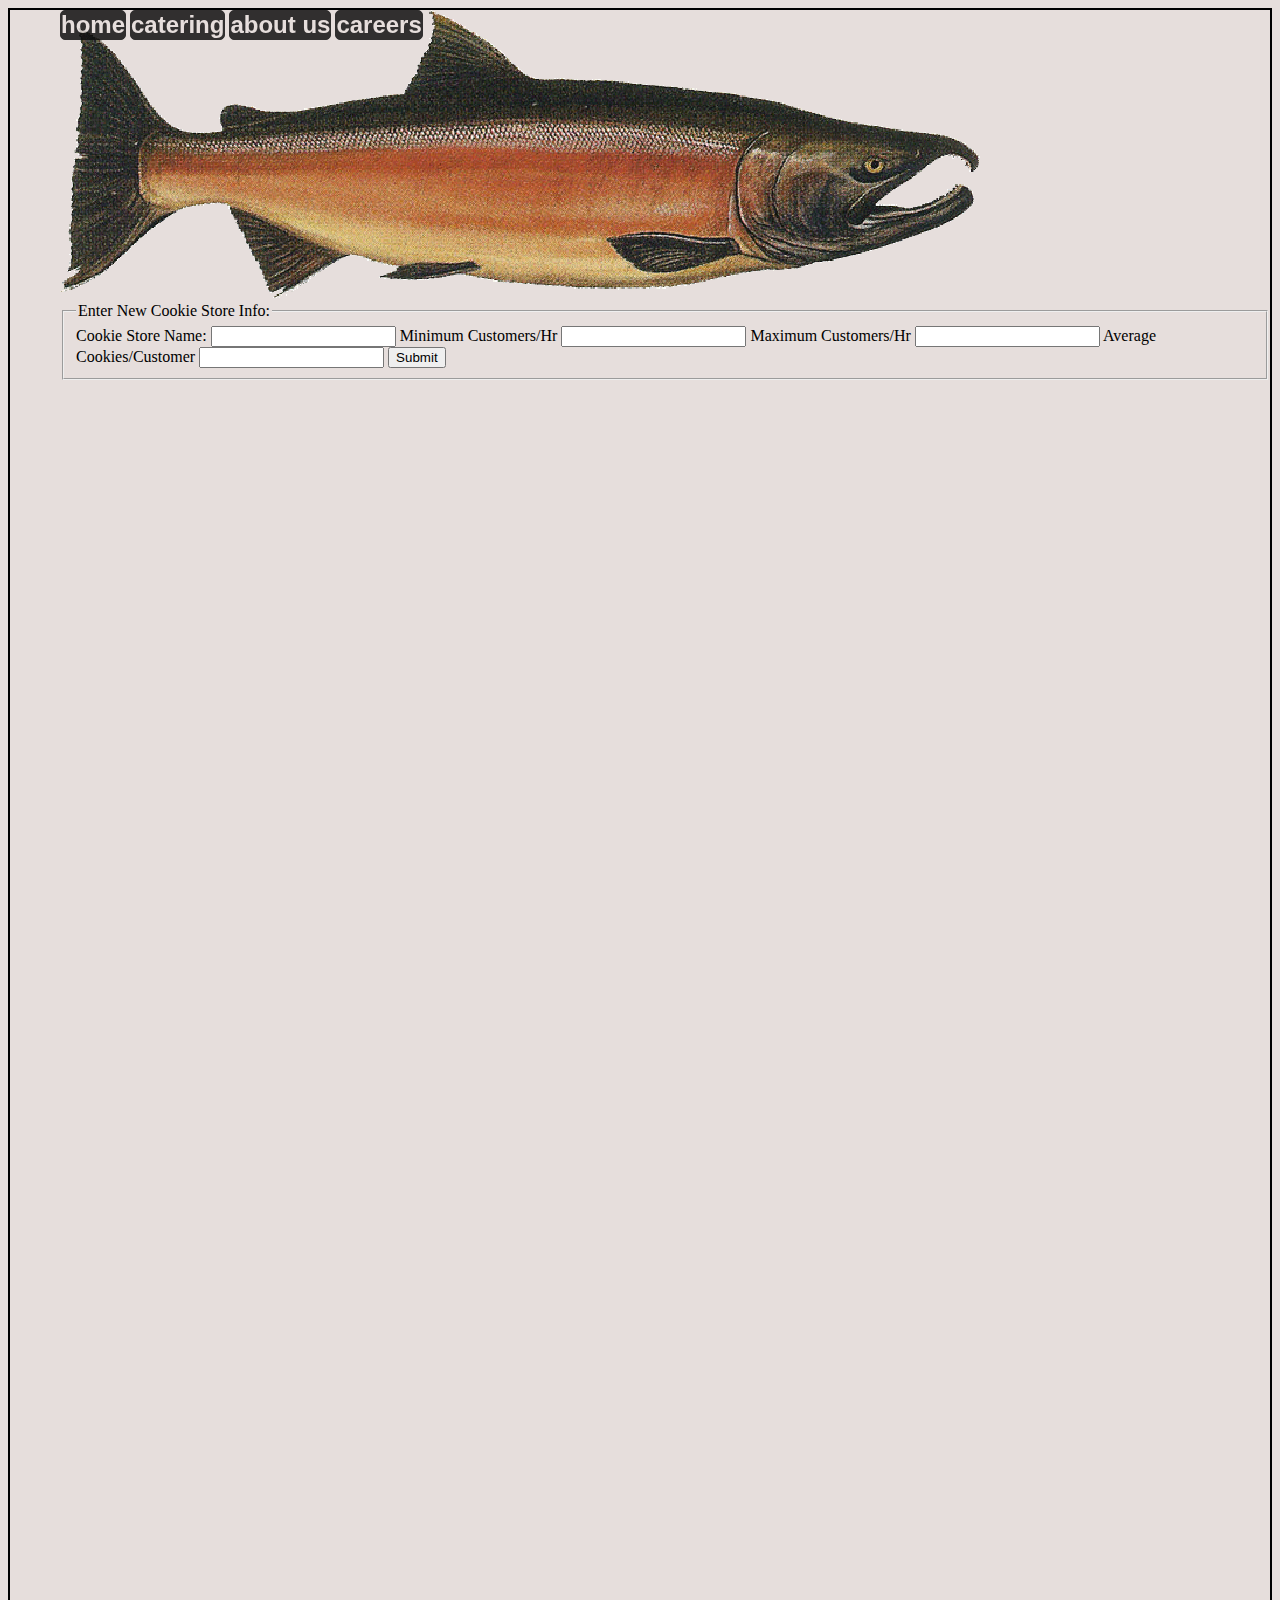
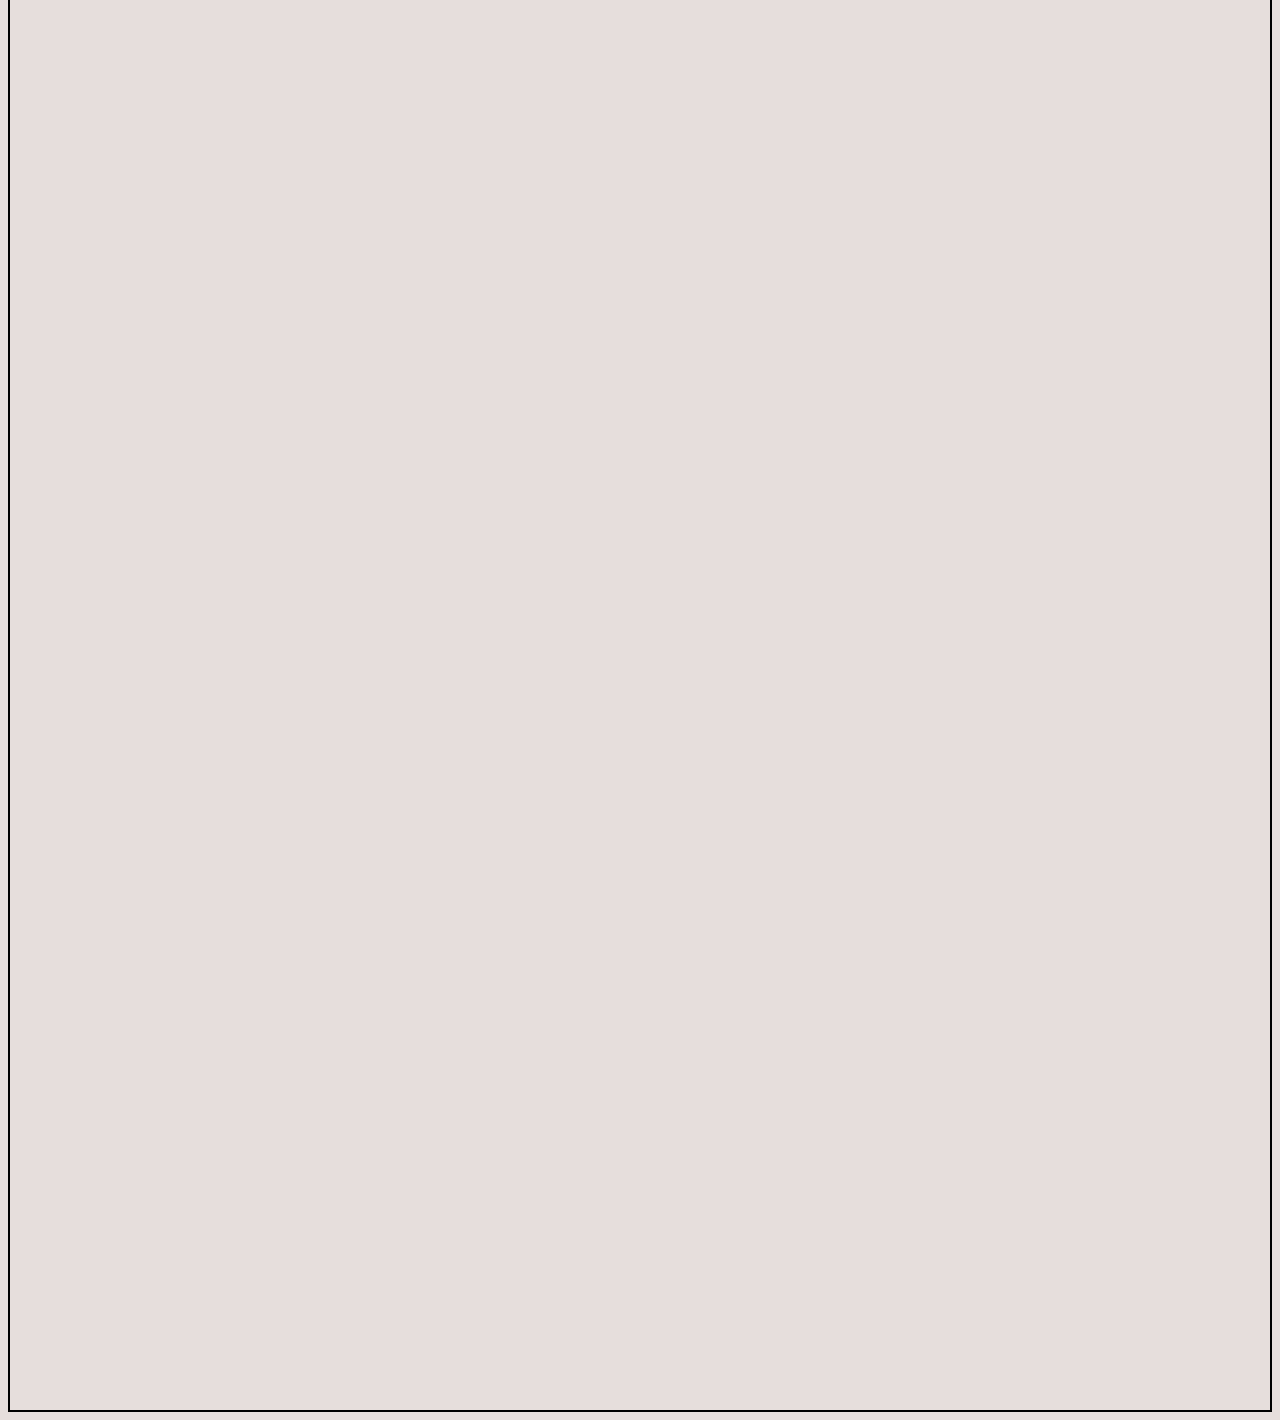
==== index/index.html @ def81346 "once more with feeling" ====
<!DOCTYPE html>
<html>
  <head>
    <meta charset="utf-8">
    <title></title>
    <link rel="stylesheet" type="text/css" media="all" href="css/reset.css" />
    <link rel="stylesheet" type="text/css" media="all" href="css/text.css" />
    <link rel="stylesheet" type="text/css" media="all" href="css/960.css" />
    <link rel="stylesheet" href="style.css" />
    <script
   src="https://code.jquery.com/jquery-3.1.1.js"
   integrity="sha256-16cdPddA6VdVInumRGo6IbivbERE8p7CQR3HzTBuELA="
   crossorigin="anonymous"></script>
  </head>
  <body id="body">
    <nav id="nav-bar" class="container_12">
      <a href="#">Home</a>
      <a href="#">Catering</a>
      <a href="#">About Us</a>
      <a href="#">Careers</a>
    </nav>
    <div class="container_12 slide">
      <img src="salmon.png" />
    </div>

<!-- table -->
    <table id="main-table" class="container_12 frasier-is-cool">

<!--  table body-->

<!--  table footer -->
    </table>

    <!-- Add new Store -->
    <div class="container_12 grid_2">
      <form id="new-store-form">
        <fieldset>
          <!-- Store Name -->
          <legend>Enter New Cookie Store Info:</legend>
          <label for="cookieStoreName">Cookie Store Name:</label>
          <input type="text" name="cookieStoreName">

          <!-- Constructors' Data -->
          <!-- parseInt for numbers here -->
          <label for="minCust">Minimum Customers/Hr</label>
          <input type="number" name="minCust">
          <!--  -->
          <!-- parseInt for numbers here -->
          <label for="maxCust">Maximum Customers/Hr</label>
          <input type="number" name="maxCust">
          <!--  -->
          <!-- parseInt for numbers here -->
          <label for="avgSale">Average Cookies/Customer</label>
          <input type="number" name="avgSale">
          <!--  -->
          <button type="submit">Submit</button>

        </fieldset>
      </form>

    </div>
    <script src="app.js" type="text/javascript">
    </script>
    <script
   src="https://code.jquery.com/jquery-3.1.1.js"
   integrity="sha256-16cdPddA6VdVInumRGo6IbivbERE8p7CQR3HzTBuELA="
   crossorigin="anonymous"></script>
  </body>
</html>
---- index/style.css ----
body {
  background-color: #E6DEDC;
  min-height: 3000px;
  border: 2px solid;
}
#fishy{
  background-color: #EB8F8E;
  margin: 0 auto;
}
.container_12{
  padding-left: 50px;
}

/*.container_12 nav{
  display: inline-block;
  border-radius: 12px;
  position: fixed;
  width: 300px;
  background-color: #EB8F8E;
  opacity: .8;
}*/

.frasier-is-cool tr, .frasier-is-cool td{
  border: 2px solid #000000;
}

thead{
  border: 2px solid #000000;
  border-bottom: 0px;
}

nav{
  position: fixed;
}

nav a{
  display: inline-block;
  border: solid #111111;
  border-radius: 5px;
  opacity: .85;
  background-color: #111111;
  text-decoration: none;
  text-transform: lowercase;
  margin: 0 auto;
  font-family: helvetica;
  font-weight: bold;
  font-size: 24px;
  color: #E6DEDC;
  border-width: 1.5px;
}

.hidden {
  display: none;
}
.active {
  color: #FF7777;
/* Drop Down Book Lists jQuery*/

#first-user-heading{
  color: blue;
}

label, input{
  display: block;
}

#new-store-form{
  display: block;
  width: 30%
  margin: 0 auto;
}
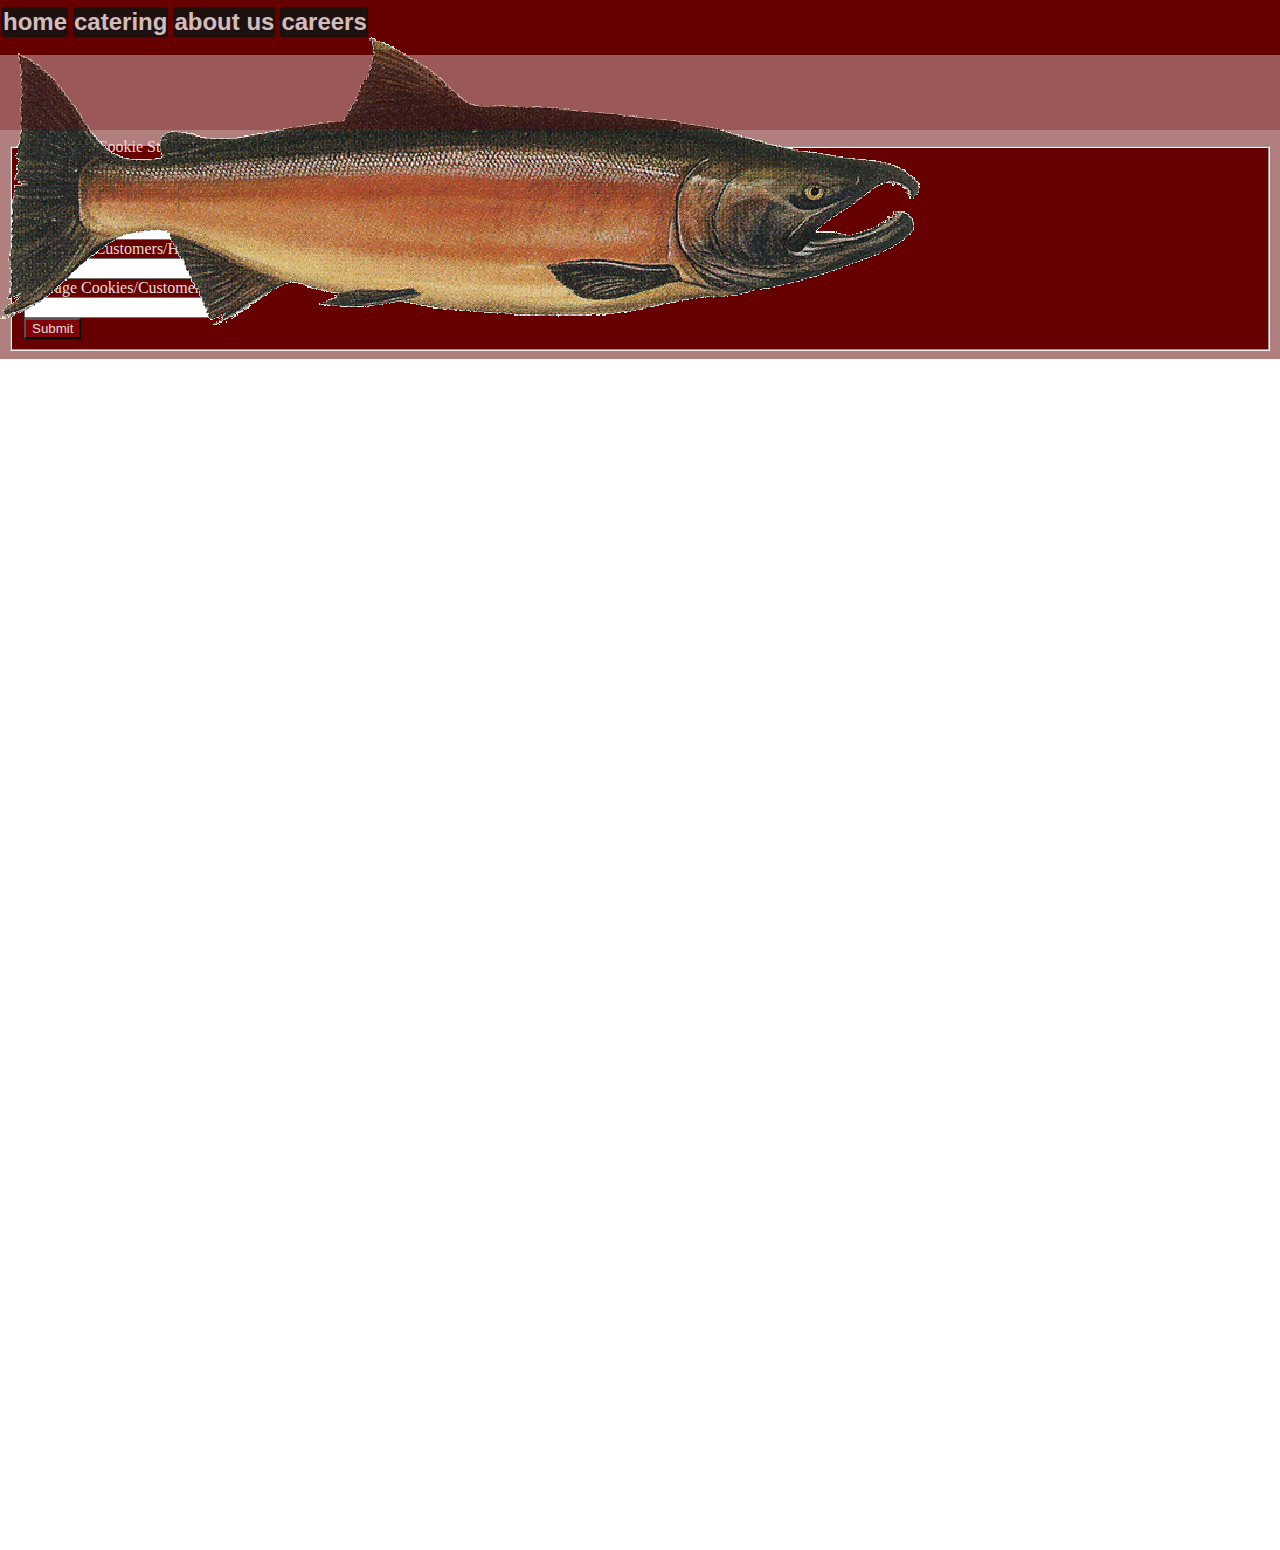
==== commit bc87de42: "css submission friday" ====
--- a/index/index.html
+++ b/index/index.html
@@ -3,67 +3,80 @@
   <head>
     <meta charset="utf-8">
     <title></title>
-    <link rel="stylesheet" type="text/css" media="all" href="css/reset.css" />
-    <link rel="stylesheet" type="text/css" media="all" href="css/text.css" />
-    <link rel="stylesheet" type="text/css" media="all" href="css/960.css" />
+    <link rel="stylesheet" type="text/css" media="all" href="../css/text.css" />
+    <link rel="stylesheet" type="text/css" media="all" href="../css/reset.css" />
+    <link rel="stylesheet" type="text/css" media="all" href="../css/960_24_col.css" />
     <link rel="stylesheet" href="style.css" />
     <script
    src="https://code.jquery.com/jquery-3.1.1.js"
    integrity="sha256-16cdPddA6VdVInumRGo6IbivbERE8p7CQR3HzTBuELA="
    crossorigin="anonymous"></script>
+   <nav id="nav-bar" class="container_12">
+     <a id="nav-bar-item" href="#">Home</a>
+     <a id="nav-bar-item" href="#">Catering</a>
+     <a id="nav-bar-item" href="#">About Us</a>
+     <a id="nav-bar-item" href="#">Careers</a>
+     <img src="salmon.png" />
+   </nav>
   </head>
   <body id="body">
-    <nav id="nav-bar" class="container_12">
-      <a href="#">Home</a>
-      <a href="#">Catering</a>
-      <a href="#">About Us</a>
-      <a href="#">Careers</a>
-    </nav>
-    <div class="container_12 slide">
-      <img src="salmon.png" />
+    <div class="container_12">
+    <div id="bodybodybody">
+      <div class="slide" id="slide">
+      </div>
+
+    <!-- table -->
+    <div id="top-header">
+&nbsp;
     </div>
+    <div class="container_16">
+        <table id="main-table" class="frasier-is-cool grid_6">
 
-<!-- table -->
-    <table id="main-table" class="container_12 frasier-is-cool">
+    <!--  table footer -->
+        </table>
 
-<!--  table body-->
 
-<!--  table footer -->
-    </table>
 
-    <!-- Add new Store -->
-    <div class="container_12 grid_2">
-      <form id="new-store-form">
-        <fieldset>
-          <!-- Store Name -->
-          <legend>Enter New Cookie Store Info:</legend>
-          <label for="cookieStoreName">Cookie Store Name:</label>
-          <input type="text" name="cookieStoreName">
 
-          <!-- Constructors' Data -->
-          <!-- parseInt for numbers here -->
-          <label for="minCust">Minimum Customers/Hr</label>
-          <input type="number" name="minCust">
-          <!--  -->
-          <!-- parseInt for numbers here -->
-          <label for="maxCust">Maximum Customers/Hr</label>
-          <input type="number" name="maxCust">
-          <!--  -->
-          <!-- parseInt for numbers here -->
-          <label for="avgSale">Average Cookies/Customer</label>
-          <input type="number" name="avgSale">
-          <!--  -->
-          <button type="submit">Submit</button>
 
-        </fieldset>
-      </form>
+        <!-- Add new Store -->
+          <form id="new-store-form" class="grid_8">
+            <fieldset>
+              <!-- Store Name -->
+              <legend>Enter New Cookie Store Info:</legend>
+              <label for="cookieStoreName">Cookie Store Name:</label>
+              <input type="text" name="cookieStoreName">
 
-    </div>
-    <script src="app.js" type="text/javascript">
-    </script>
-    <script
-   src="https://code.jquery.com/jquery-3.1.1.js"
-   integrity="sha256-16cdPddA6VdVInumRGo6IbivbERE8p7CQR3HzTBuELA="
-   crossorigin="anonymous"></script>
+              <!-- Constructors' Data -->
+              <!-- parseInt for numbers here -->
+              <label for="minCust">Minimum Customers/Hr</label>
+              <input type="number" name="minCust">
+              <!--  -->
+              <!-- parseInt for numbers here -->
+              <label for="maxCust">Maximum Customers/Hr</label>
+              <input type="number" name="maxCust">
+              <!--  -->
+              <!-- parseInt for numbers here -->
+              <label for="avgSale">Average Cookies/Customer</label>
+              <input type="number" name="avgSale">
+              <!--  -->
+              <button type="submit">Submit</button>
+            </fieldset>
+          </form>
+        </div>
+
+
+
+
+
+        <!-- </div> -->
+        <script src="app.js" type="text/javascript">
+        </script>
+        <script
+       src="https://code.jquery.com/jquery-3.1.1.js"
+       integrity="sha256-16cdPddA6VdVInumRGo6IbivbERE8p7CQR3HzTBuELA="
+       crossorigin="anonymous"></script>
+     </div>
+   </div>
   </body>
 </html>
--- a/index/style.css
+++ b/index/style.css
@@ -1,15 +1,55 @@
+*{
+  margin-top: 0;
+}
+
+html{
+  /*css tricks had a way to adjust an img in a page at all times, no matter screen or browser size*/
+  background: url("../background.") no-repeat center center fixed;
+  -webkit-background-size: cover;
+  -moz-background-size: cover;
+  -o-background-size: cover;
+  background-size: cover;
+}
+
+/*#613318;*/
+/*660000*/
+
 body {
-  background-color: #E6DEDC;
-  min-height: 3000px;
-  border: 2px solid;
+  color: #E6DEDC;
+  padding-top: 50px;
+   background-image: url("../background.jpg");
+  /*background-color: #7e3b23;*/
+  min-height: 1500px;
 }
-#fishy{
-  background-color: #EB8F8E;
-  margin: 0 auto;
+
+#bodybodybody{
+    background-color: #660000;
+    background: rgba(102,0,0,0.5);
 }
-.container_12{
+
+table {
+  background-color: #660000;
+  background: rgba(102,0,0,0.5);
+}
+
+#top-header{
+  height: 80px;
+  background-color: #660000;
+  opacity: .30;
+}
+
+#slide{
+  margin-top: 100px;
+  margin: auto;
+  color: #820107;
+}
+
+/*div {
+  background-color: #000000;
+}*/
+/*.container_12{
   padding-left: 50px;
-}
+}*/
 
 /*.container_12 nav{
   display: inline-block;
@@ -20,28 +60,38 @@
   opacity: .8;
 }*/
 
-.frasier-is-cool tr, .frasier-is-cool td{
-  border: 2px solid #000000;
+
+.frasier-is-cool tr, .frasier-is-cool td, td, th{
+  margin-top: 10px;
+  border: 2px solid #E6DEDC;
+  padding: 8px;
 }
 
-thead{
+thead {
   border: 2px solid #000000;
   border-bottom: 0px;
 }
 
-nav{
+#nav-bar {
+  radius: 3px;
+  top: 0;
+  height: 55px;
   position: fixed;
+  width: 100%;
+  background-color: #660000;
 }
 
-nav a{
+#nav-bar-item{
+  margin-left: 2px;
+  margin-right: -1px;
+  margin-top: 6.5px;
+  background-color: #131313;
+  border-radius: 3px;
   display: inline-block;
   border: solid #111111;
-  border-radius: 5px;
   opacity: .85;
-  background-color: #111111;
   text-decoration: none;
   text-transform: lowercase;
-  margin: 0 auto;
   font-family: helvetica;
   font-weight: bold;
   font-size: 24px;
@@ -55,9 +105,6 @@
 .active {
   color: #FF7777;
 /* Drop Down Book Lists jQuery*/
-
-#first-user-heading{
-  color: blue;
 }
 
 label, input{
@@ -65,7 +112,18 @@
 }
 
 #new-store-form{
-  display: block;
-  width: 30%
   margin: 0 auto;
+  padding: 8px;
 }
+
+fieldset {
+  color: #E6DEDC;
+  background-color: #660000;
+}
+
+button{
+  radius: 3px;
+  text-align: center;
+  color: #E6DEDC;
+  background-color: #820107;
+}
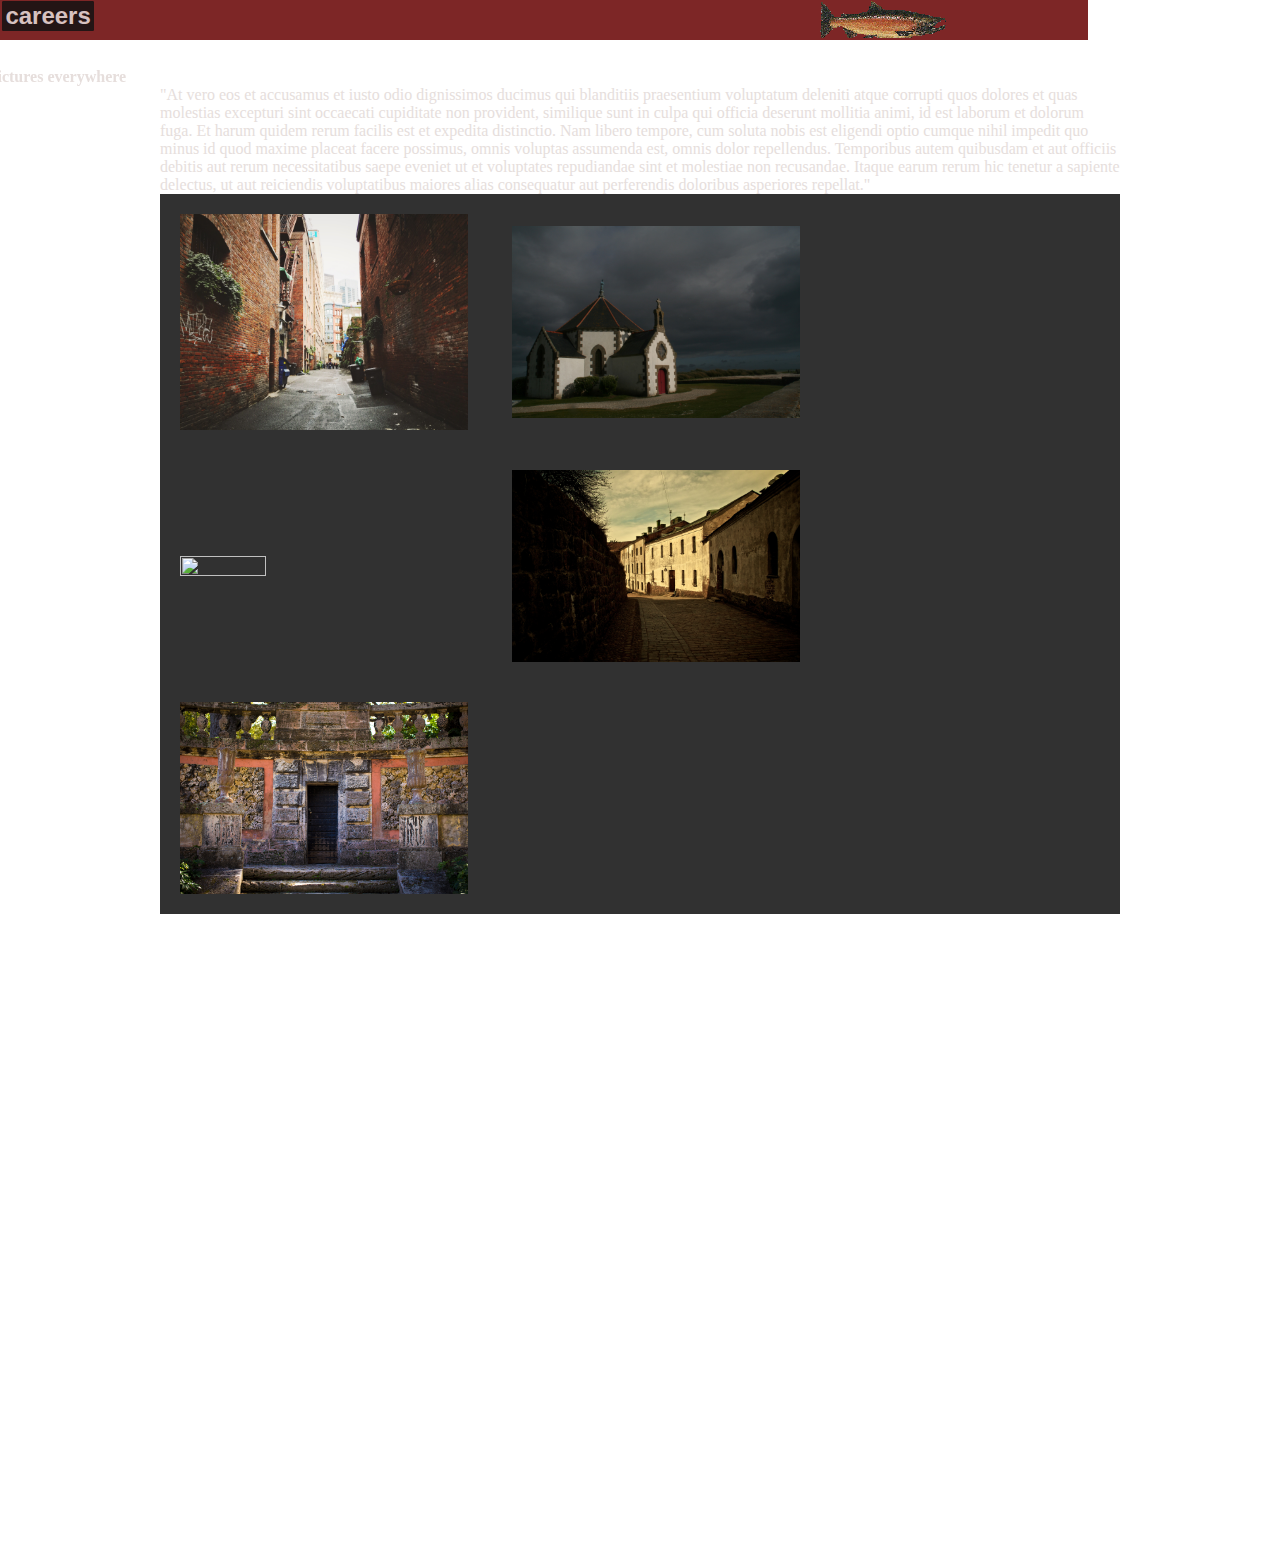
==== commit 96d96cbf: "honestly starting to hate css" ====
--- a/index/index.html
+++ b/index/index.html
@@ -3,67 +3,94 @@
   <head>
     <meta charset="utf-8">
     <title></title>
+    <link rel="stylesheet" type="text/css" media="all" href="../css/reset.css" />
     <link rel="stylesheet" type="text/css" media="all" href="../css/text.css" />
-    <link rel="stylesheet" type="text/css" media="all" href="../css/reset.css" />
-    <link rel="stylesheet" type="text/css" media="all" href="../css/960_24_col.css" />
+    <link rel="stylesheet" type="text/css" media="all" href="../css/960.css" />
     <link rel="stylesheet" href="style.css" />
     <script
    src="https://code.jquery.com/jquery-3.1.1.js"
    integrity="sha256-16cdPddA6VdVInumRGo6IbivbERE8p7CQR3HzTBuELA="
    crossorigin="anonymous"></script>
-   <nav id="nav-bar" class="container_12">
-     <a id="nav-bar-item" href="#">Home</a>
-     <a id="nav-bar-item" href="#">Catering</a>
-     <a id="nav-bar-item" href="#">About Us</a>
-     <a id="nav-bar-item" href="#">Careers</a>
-     <img src="salmon.png" />
+  <div class="container_16 pull_6">
+   <nav id="nav-bar">
+     <ul>
+       <li><a id="nav-bar-item" href="#">Home</a></li>
+       <li><a id="nav-bar-item" href="#">Catering</a></li>
+       <li><a id="nav-bar-item" href="../sales.html">About Us</a></li>
+       <li><a id="nav-bar-item" class="dropdown" href="#">Careers</a></li>
+     </ul>
+     <div id="fish">
+       <img src="salmon.png" id="salmon_pix" />
+     </div>
+<!--
+     <div class="dropdown-content">
+
+     <p>Hello World!</p></div> -->
    </nav>
+ </div>
   </head>
-  <body id="body">
-    <div class="container_12">
-    <div id="bodybodybody">
+
+
+  <body id="body" class="container_12">
       <div class="slide" id="slide">
       </div>
-
     <!-- table -->
     <div id="top-header">
 &nbsp;
     </div>
-    <div class="container_16">
-        <table id="main-table" class="frasier-is-cool grid_6">
+<div>
 
+<p><h1 id="text-block-header" class="container_16 pull_3">Pictures.. Pictures everywhere</h1>"At vero eos et accusamus et iusto odio dignissimos ducimus qui blanditiis praesentium voluptatum deleniti atque corrupti quos dolores et quas molestias excepturi sint occaecati cupiditate non provident, similique sunt in culpa qui officia deserunt mollitia animi, id est laborum et dolorum fuga. Et harum quidem rerum facilis est et expedita distinctio. Nam libero tempore, cum soluta nobis est eligendi optio cumque nihil impedit quo minus id quod maxime placeat facere possimus, omnis voluptas assumenda est, omnis dolor repellendus. Temporibus autem quibusdam et aut officiis debitis aut rerum necessitatibus saepe eveniet ut et voluptates repudiandae sint et molestiae non recusandae. Itaque earum rerum hic tenetur a sapiente delectus, ut aut reiciendis voluptatibus maiores alias consequatur aut perferendis doloribus asperiores repellat."</p>
+</div>
+
+
+<div class="container_16" id="fml-css">
+  <div>
+    <img class="our-stores-pix" src="picture-1.jpg" alt>
+    <img class="our-stores-pix" src="picture-2.jpg" alt>
+    <img class="our-stores-pix" src="picture-3.jpg" alt>
+    <img class="our-stores-pix" src="picture-4.jpg" alt>
+    <img class="our-stores-pix" src="picture-5.jpg" alt>
+  </div>
+</div>
+
+
+    <!-- <form id="new-store-form" class="grid_2"> -->
+      <!-- <fieldset> -->
+        <!-- Store Name -->
+        <!-- <legend>Enter New Cookie Store Info:</legend>
+        <label for="cookieStoreName">Cookie Store Name:</label>
+        <input type="text" name="cookieStoreName"> -->
+
+        <!-- Constructors' Data -->
+        <!-- parseInt for numbers here -->
+        <!-- <label for="minCust">Minimum Customers/Hr</label> -->
+        <!-- <input type="number" name="minCust"> -->
+        <!--  -->
+        <!-- parseInt for numbers here -->
+        <!-- <label for="maxCust">Maximum Customers/Hr</label> -->
+        <!-- <input type="number" name="maxCust"> -->
+        <!--  -->
+        <!-- parseInt for numbers here -->
+        <!-- <label for="avgSale">Average Cookies/Customer</label> -->
+        <!-- <input type="number" name="avgSale"> -->
+        <!--  -->
+        <!-- Add new Store -->
+        <!-- <button type="submit">Submit</button> -->
+      <!-- </fieldset> -->
+    <!-- </form> -->
+  <!-- </div> -->
+
+
+    <div class="grid_6 push_1">
+        <table id="main-table" class="frasier-is-cool">
     <!--  table footer -->
         </table>
+    </div>
 
 
 
 
-
-        <!-- Add new Store -->
-          <form id="new-store-form" class="grid_8">
-            <fieldset>
-              <!-- Store Name -->
-              <legend>Enter New Cookie Store Info:</legend>
-              <label for="cookieStoreName">Cookie Store Name:</label>
-              <input type="text" name="cookieStoreName">
-
-              <!-- Constructors' Data -->
-              <!-- parseInt for numbers here -->
-              <label for="minCust">Minimum Customers/Hr</label>
-              <input type="number" name="minCust">
-              <!--  -->
-              <!-- parseInt for numbers here -->
-              <label for="maxCust">Maximum Customers/Hr</label>
-              <input type="number" name="maxCust">
-              <!--  -->
-              <!-- parseInt for numbers here -->
-              <label for="avgSale">Average Cookies/Customer</label>
-              <input type="number" name="avgSale">
-              <!--  -->
-              <button type="submit">Submit</button>
-            </fieldset>
-          </form>
-        </div>
 
 
 
@@ -76,7 +103,6 @@
        src="https://code.jquery.com/jquery-3.1.1.js"
        integrity="sha256-16cdPddA6VdVInumRGo6IbivbERE8p7CQR3HzTBuELA="
        crossorigin="anonymous"></script>
-     </div>
    </div>
   </body>
 </html>
--- a/css/960.css
+++ b/css/960.css
@@ -0,0 +1,653 @@
+/*
+  960 Grid System ~ Core CSS.
+  Learn more ~ http://960.gs/
+
+  Licensed under GPL and MIT.
+*/
+
+/*
+  Forces backgrounds to span full width,
+  even if there is horizontal scrolling.
+  Increase this if your layout is wider.
+
+  Note: IE6 works fine without this fix.
+*/
+
+body {
+  min-width: 960px;
+}
+
+/* `Container
+----------------------------------------------------------------------------------------------------*/
+
+.container_12,
+.container_16 {
+  margin-left: auto;
+  margin-right: auto;
+  width: 960px;
+}
+
+/* `Grid >> Global
+----------------------------------------------------------------------------------------------------*/
+
+.grid_1,
+.grid_2,
+.grid_3,
+.grid_4,
+.grid_5,
+.grid_6,
+.grid_7,
+.grid_8,
+.grid_9,
+.grid_10,
+.grid_11,
+.grid_12,
+.grid_13,
+.grid_14,
+.grid_15,
+.grid_16 {
+  display: inline;
+  float: left;
+  margin-left: 10px;
+  margin-right: 10px;
+}
+
+.push_1, .pull_1,
+.push_2, .pull_2,
+.push_3, .pull_3,
+.push_4, .pull_4,
+.push_5, .pull_5,
+.push_6, .pull_6,
+.push_7, .pull_7,
+.push_8, .pull_8,
+.push_9, .pull_9,
+.push_10, .pull_10,
+.push_11, .pull_11,
+.push_12, .pull_12,
+.push_13, .pull_13,
+.push_14, .pull_14,
+.push_15, .pull_15 {
+  position: relative;
+}
+
+.container_12 .grid_3,
+.container_16 .grid_4 {
+  width: 220px;
+}
+
+.container_12 .grid_6,
+.container_16 .grid_8 {
+  width: 460px;
+}
+
+.container_12 .grid_9,
+.container_16 .grid_12 {
+  width: 700px;
+}
+
+.container_12 .grid_12,
+.container_16 .grid_16 {
+  width: 940px;
+}
+
+/* `Grid >> Children (Alpha ~ First, Omega ~ Last)
+----------------------------------------------------------------------------------------------------*/
+
+.alpha {
+  margin-left: 0;
+}
+
+.omega {
+  margin-right: 0;
+}
+
+/* `Grid >> 12 Columns
+----------------------------------------------------------------------------------------------------*/
+
+.container_12 .grid_1 {
+  width: 60px;
+}
+
+.container_12 .grid_2 {
+  width: 140px;
+}
+
+.container_12 .grid_4 {
+  width: 300px;
+}
+
+.container_12 .grid_5 {
+  width: 380px;
+}
+
+.container_12 .grid_7 {
+  width: 540px;
+}
+
+.container_12 .grid_8 {
+  width: 620px;
+}
+
+.container_12 .grid_10 {
+  width: 780px;
+}
+
+.container_12 .grid_11 {
+  width: 860px;
+}
+
+/* `Grid >> 16 Columns
+----------------------------------------------------------------------------------------------------*/
+
+.container_16 .grid_1 {
+  width: 40px;
+}
+
+.container_16 .grid_2 {
+  width: 100px;
+}
+
+.container_16 .grid_3 {
+  width: 160px;
+}
+
+.container_16 .grid_5 {
+  width: 280px;
+}
+
+.container_16 .grid_6 {
+  width: 340px;
+}
+
+.container_16 .grid_7 {
+  width: 400px;
+}
+
+.container_16 .grid_9 {
+  width: 520px;
+}
+
+.container_16 .grid_10 {
+  width: 580px;
+}
+
+.container_16 .grid_11 {
+  width: 640px;
+}
+
+.container_16 .grid_13 {
+  width: 760px;
+}
+
+.container_16 .grid_14 {
+  width: 820px;
+}
+
+.container_16 .grid_15 {
+  width: 880px;
+}
+
+/* `Prefix Extra Space >> Global
+----------------------------------------------------------------------------------------------------*/
+
+.container_12 .prefix_3,
+.container_16 .prefix_4 {
+  padding-left: 240px;
+}
+
+.container_12 .prefix_6,
+.container_16 .prefix_8 {
+  padding-left: 480px;
+}
+
+.container_12 .prefix_9,
+.container_16 .prefix_12 {
+  padding-left: 720px;
+}
+
+/* `Prefix Extra Space >> 12 Columns
+----------------------------------------------------------------------------------------------------*/
+
+.container_12 .prefix_1 {
+  padding-left: 80px;
+}
+
+.container_12 .prefix_2 {
+  padding-left: 160px;
+}
+
+.container_12 .prefix_4 {
+  padding-left: 320px;
+}
+
+.container_12 .prefix_5 {
+  padding-left: 400px;
+}
+
+.container_12 .prefix_7 {
+  padding-left: 560px;
+}
+
+.container_12 .prefix_8 {
+  padding-left: 640px;
+}
+
+.container_12 .prefix_10 {
+  padding-left: 800px;
+}
+
+.container_12 .prefix_11 {
+  padding-left: 880px;
+}
+
+/* `Prefix Extra Space >> 16 Columns
+----------------------------------------------------------------------------------------------------*/
+
+.container_16 .prefix_1 {
+  padding-left: 60px;
+}
+
+.container_16 .prefix_2 {
+  padding-left: 120px;
+}
+
+.container_16 .prefix_3 {
+  padding-left: 180px;
+}
+
+.container_16 .prefix_5 {
+  padding-left: 300px;
+}
+
+.container_16 .prefix_6 {
+  padding-left: 360px;
+}
+
+.container_16 .prefix_7 {
+  padding-left: 420px;
+}
+
+.container_16 .prefix_9 {
+  padding-left: 540px;
+}
+
+.container_16 .prefix_10 {
+  padding-left: 600px;
+}
+
+.container_16 .prefix_11 {
+  padding-left: 660px;
+}
+
+.container_16 .prefix_13 {
+  padding-left: 780px;
+}
+
+.container_16 .prefix_14 {
+  padding-left: 840px;
+}
+
+.container_16 .prefix_15 {
+  padding-left: 900px;
+}
+
+/* `Suffix Extra Space >> Global
+----------------------------------------------------------------------------------------------------*/
+
+.container_12 .suffix_3,
+.container_16 .suffix_4 {
+  padding-right: 240px;
+}
+
+.container_12 .suffix_6,
+.container_16 .suffix_8 {
+  padding-right: 480px;
+}
+
+.container_12 .suffix_9,
+.container_16 .suffix_12 {
+  padding-right: 720px;
+}
+
+/* `Suffix Extra Space >> 12 Columns
+----------------------------------------------------------------------------------------------------*/
+
+.container_12 .suffix_1 {
+  padding-right: 80px;
+}
+
+.container_12 .suffix_2 {
+  padding-right: 160px;
+}
+
+.container_12 .suffix_4 {
+  padding-right: 320px;
+}
+
+.container_12 .suffix_5 {
+  padding-right: 400px;
+}
+
+.container_12 .suffix_7 {
+  padding-right: 560px;
+}
+
+.container_12 .suffix_8 {
+  padding-right: 640px;
+}
+
+.container_12 .suffix_10 {
+  padding-right: 800px;
+}
+
+.container_12 .suffix_11 {
+  padding-right: 880px;
+}
+
+/* `Suffix Extra Space >> 16 Columns
+----------------------------------------------------------------------------------------------------*/
+
+.container_16 .suffix_1 {
+  padding-right: 60px;
+}
+
+.container_16 .suffix_2 {
+  padding-right: 120px;
+}
+
+.container_16 .suffix_3 {
+  padding-right: 180px;
+}
+
+.container_16 .suffix_5 {
+  padding-right: 300px;
+}
+
+.container_16 .suffix_6 {
+  padding-right: 360px;
+}
+
+.container_16 .suffix_7 {
+  padding-right: 420px;
+}
+
+.container_16 .suffix_9 {
+  padding-right: 540px;
+}
+
+.container_16 .suffix_10 {
+  padding-right: 600px;
+}
+
+.container_16 .suffix_11 {
+  padding-right: 660px;
+}
+
+.container_16 .suffix_13 {
+  padding-right: 780px;
+}
+
+.container_16 .suffix_14 {
+  padding-right: 840px;
+}
+
+.container_16 .suffix_15 {
+  padding-right: 900px;
+}
+
+/* `Push Space >> Global
+----------------------------------------------------------------------------------------------------*/
+
+.container_12 .push_3,
+.container_16 .push_4 {
+  left: 240px;
+}
+
+.container_12 .push_6,
+.container_16 .push_8 {
+  left: 480px;
+}
+
+.container_12 .push_9,
+.container_16 .push_12 {
+  left: 720px;
+}
+
+/* `Push Space >> 12 Columns
+----------------------------------------------------------------------------------------------------*/
+
+.container_12 .push_1 {
+  left: 80px;
+}
+
+.container_12 .push_2 {
+  left: 160px;
+}
+
+.container_12 .push_4 {
+  left: 320px;
+}
+
+.container_12 .push_5 {
+  left: 400px;
+}
+
+.container_12 .push_7 {
+  left: 560px;
+}
+
+.container_12 .push_8 {
+  left: 640px;
+}
+
+.container_12 .push_10 {
+  left: 800px;
+}
+
+.container_12 .push_11 {
+  left: 880px;
+}
+
+/* `Push Space >> 16 Columns
+----------------------------------------------------------------------------------------------------*/
+
+.container_16 .push_1 {
+  left: 60px;
+}
+
+.container_16 .push_2 {
+  left: 120px;
+}
+
+.container_16 .push_3 {
+  left: 180px;
+}
+
+.container_16 .push_5 {
+  left: 300px;
+}
+
+.container_16 .push_6 {
+  left: 360px;
+}
+
+.container_16 .push_7 {
+  left: 420px;
+}
+
+.container_16 .push_9 {
+  left: 540px;
+}
+
+.container_16 .push_10 {
+  left: 600px;
+}
+
+.container_16 .push_11 {
+  left: 660px;
+}
+
+.container_16 .push_13 {
+  left: 780px;
+}
+
+.container_16 .push_14 {
+  left: 840px;
+}
+
+.container_16 .push_15 {
+  left: 900px;
+}
+
+/* `Pull Space >> Global
+----------------------------------------------------------------------------------------------------*/
+
+.container_12 .pull_3,
+.container_16 .pull_4 {
+  left: -240px;
+}
+
+.container_12 .pull_6,
+.container_16 .pull_8 {
+  left: -480px;
+}
+
+.container_12 .pull_9,
+.container_16 .pull_12 {
+  left: -720px;
+}
+
+/* `Pull Space >> 12 Columns
+----------------------------------------------------------------------------------------------------*/
+
+.container_12 .pull_1 {
+  left: -80px;
+}
+
+.container_12 .pull_2 {
+  left: -160px;
+}
+
+.container_12 .pull_4 {
+  left: -320px;
+}
+
+.container_12 .pull_5 {
+  left: -400px;
+}
+
+.container_12 .pull_7 {
+  left: -560px;
+}
+
+.container_12 .pull_8 {
+  left: -640px;
+}
+
+.container_12 .pull_10 {
+  left: -800px;
+}
+
+.container_12 .pull_11 {
+  left: -880px;
+}
+
+/* `Pull Space >> 16 Columns
+----------------------------------------------------------------------------------------------------*/
+
+.container_16 .pull_1 {
+  left: -60px;
+}
+
+.container_16 .pull_2 {
+  left: -120px;
+}
+
+.container_16 .pull_3 {
+  left: -180px;
+}
+
+.container_16 .pull_5 {
+  left: -300px;
+}
+
+.container_16 .pull_6 {
+  left: -360px;
+}
+
+.container_16 .pull_7 {
+  left: -420px;
+}
+
+.container_16 .pull_9 {
+  left: -540px;
+}
+
+.container_16 .pull_10 {
+  left: -600px;
+}
+
+.container_16 .pull_11 {
+  left: -660px;
+}
+
+.container_16 .pull_13 {
+  left: -780px;
+}
+
+.container_16 .pull_14 {
+  left: -840px;
+}
+
+.container_16 .pull_15 {
+  left: -900px;
+}
+
+/* `Clear Floated Elements
+----------------------------------------------------------------------------------------------------*/
+
+/* http://sonspring.com/journal/clearing-floats */
+
+.clear {
+  clear: both;
+  display: block;
+  overflow: hidden;
+  visibility: hidden;
+  width: 0;
+  height: 0;
+}
+
+/* http://www.yuiblog.com/blog/2010/09/27/clearfix-reloaded-overflowhidden-demystified */
+
+.clearfix:before,
+.clearfix:after,
+.container_12:before,
+.container_12:after,
+.container_16:before,
+.container_16:after {
+  content: '.';
+  display: block;
+  overflow: hidden;
+  visibility: hidden;
+  font-size: 0;
+  line-height: 0;
+  width: 0;
+  height: 0;
+}
+
+.clearfix:after,
+.container_12:after,
+.container_16:after {
+  clear: both;
+}
+
+/*
+  The following zoom:1 rule is specifically for IE6 + IE7.
+  Move to separate stylesheet if invalid CSS is a problem.
+*/
+
+.clearfix,
+.container_12,
+.container_16 {
+  zoom: 1;
+}
--- a/index/style.css
+++ b/index/style.css
@@ -4,11 +4,13 @@
 
 html{
   /*css tricks had a way to adjust an img in a page at all times, no matter screen or browser size*/
-  background: url("../background.") no-repeat center center fixed;
+  background: url("background.") no-repeat center center fixed;
   -webkit-background-size: cover;
   -moz-background-size: cover;
   -o-background-size: cover;
   background-size: cover;
+  padding-top: 50px;
+  background-image: url("background.jpg");
 }
 
 /*#613318;*/
@@ -16,50 +18,25 @@
 
 body {
   color: #E6DEDC;
-  padding-top: 50px;
-   background-image: url("../background.jpg");
   /*background-color: #7e3b23;*/
   min-height: 1500px;
 }
 
-#bodybodybody{
-    background-color: #660000;
-    background: rgba(102,0,0,0.5);
+table {
+  background: rgba(102,0,0,0.85);
 }
 
-table {
-  background-color: #660000;
-  background: rgba(102,0,0,0.5);
-}
-
-#top-header{
+/*#top-header{
   height: 80px;
   background-color: #660000;
   opacity: .30;
-}
+}*/
 
-#slide{
+/*#slide{
   margin-top: 100px;
   margin: auto;
   color: #820107;
-}
-
-/*div {
-  background-color: #000000;
 }*/
-/*.container_12{
-  padding-left: 50px;
-}*/
-
-/*.container_12 nav{
-  display: inline-block;
-  border-radius: 12px;
-  position: fixed;
-  width: 300px;
-  background-color: #EB8F8E;
-  opacity: .8;
-}*/
-
 
 .frasier-is-cool tr, .frasier-is-cool td, td, th{
   margin-top: 10px;
@@ -71,24 +48,27 @@
   border: 2px solid #000000;
   border-bottom: 0px;
 }
+.container_16 .pull_6{
+  padding-left: 50px;
+}
 
 #nav-bar {
-  radius: 3px;
   top: 0;
-  height: 55px;
+  height: 40px;
   position: fixed;
-  width: 100%;
-  background-color: #660000;
+  width: 110%;
+  background: rgba(102,0,0,0.85);
+
 }
 
 #nav-bar-item{
-  margin-left: 2px;
-  margin-right: -1px;
-  margin-top: 6.5px;
+  margin-left: 20px;
+  margin-right: -15px;
+  margin-top: 1px;
   background-color: #131313;
-  border-radius: 3px;
+  border-radius: 1px;
   display: inline-block;
-  border: solid #111111;
+  border: solid #131313;
   opacity: .85;
   text-decoration: none;
   text-transform: lowercase;
@@ -97,6 +77,13 @@
   font-size: 24px;
   color: #E6DEDC;
   border-width: 1.5px;
+  padding: 0px 2px;
+}
+
+#fish{
+  position: absolute;
+  top: 0;
+  right: 10%;
 }
 
 .hidden {
@@ -111,19 +98,102 @@
   display: block;
 }
 
+#main-table{
+  display: inline-block;
+  margin-top: 40%
+}
+
 #new-store-form{
+  display: inline-block;
   margin: 0 auto;
   padding: 8px;
+  margin-top: 25%
 }
 
 fieldset {
   color: #E6DEDC;
   background-color: #660000;
+  background: rgba(102,0,0,0.85);
+  margin-right: 20px;
+  padding-right: 15px;
 }
 
 button{
+  margin-top: 10px;
+  margin-left: 60px;
   radius: 3px;
   text-align: center;
   color: #E6DEDC;
-  background-color: #820107;
+  background: rgba(102,0,0,0.85);
 }
+
+ul{
+  list-style-type: square;
+  margin: 0;
+  padding: 0;
+}
+
+li{
+  margin: 0px;
+  padding: 0px;
+  display: inline;
+}
+
+#nav-bar-item:hover {
+  /*background-color: #660000;
+  color: #660000;*/
+  background: rgba(13,13,13,0.75)
+}
+
+h1{
+  float: left;
+}
+
+.our-stores-pix{
+  float;
+  padding: 20px;
+  background-color: rgba(13,13,13,0.75)
+  display:inline-block;
+  height: 30%;
+  width: 30%;
+  max-width: 100%;
+}
+
+#fml-css{
+  background-color: rgba(13,13,13,0.85);
+}
+
+/*h1{
+  max-width: 400px;
+  display: inline;
+  float: left;
+  text-transform: lowercase;
+  background: rgba(102,0,0,0.85);
+}
+
+
+p{
+  position: relative;
+  max-width: 500px;
+  max-height: 250px
+  display: inline;
+  float: left;*/
+}
+
+/*.dropdown {
+    position: relative;
+    display: inline-block;
+}
+
+.dropdown-content {
+    display: none;
+    background-color: #131313;
+    min-width: 160px;
+    box-shadow: 0px 8px 16px 0px rgba(0,0,0,0.2);
+    padding: 12px 16px;
+    z-index: 1;
+}
+
+.dropdown:hover .dropdown-content {
+    display: list-item;;
+}*/
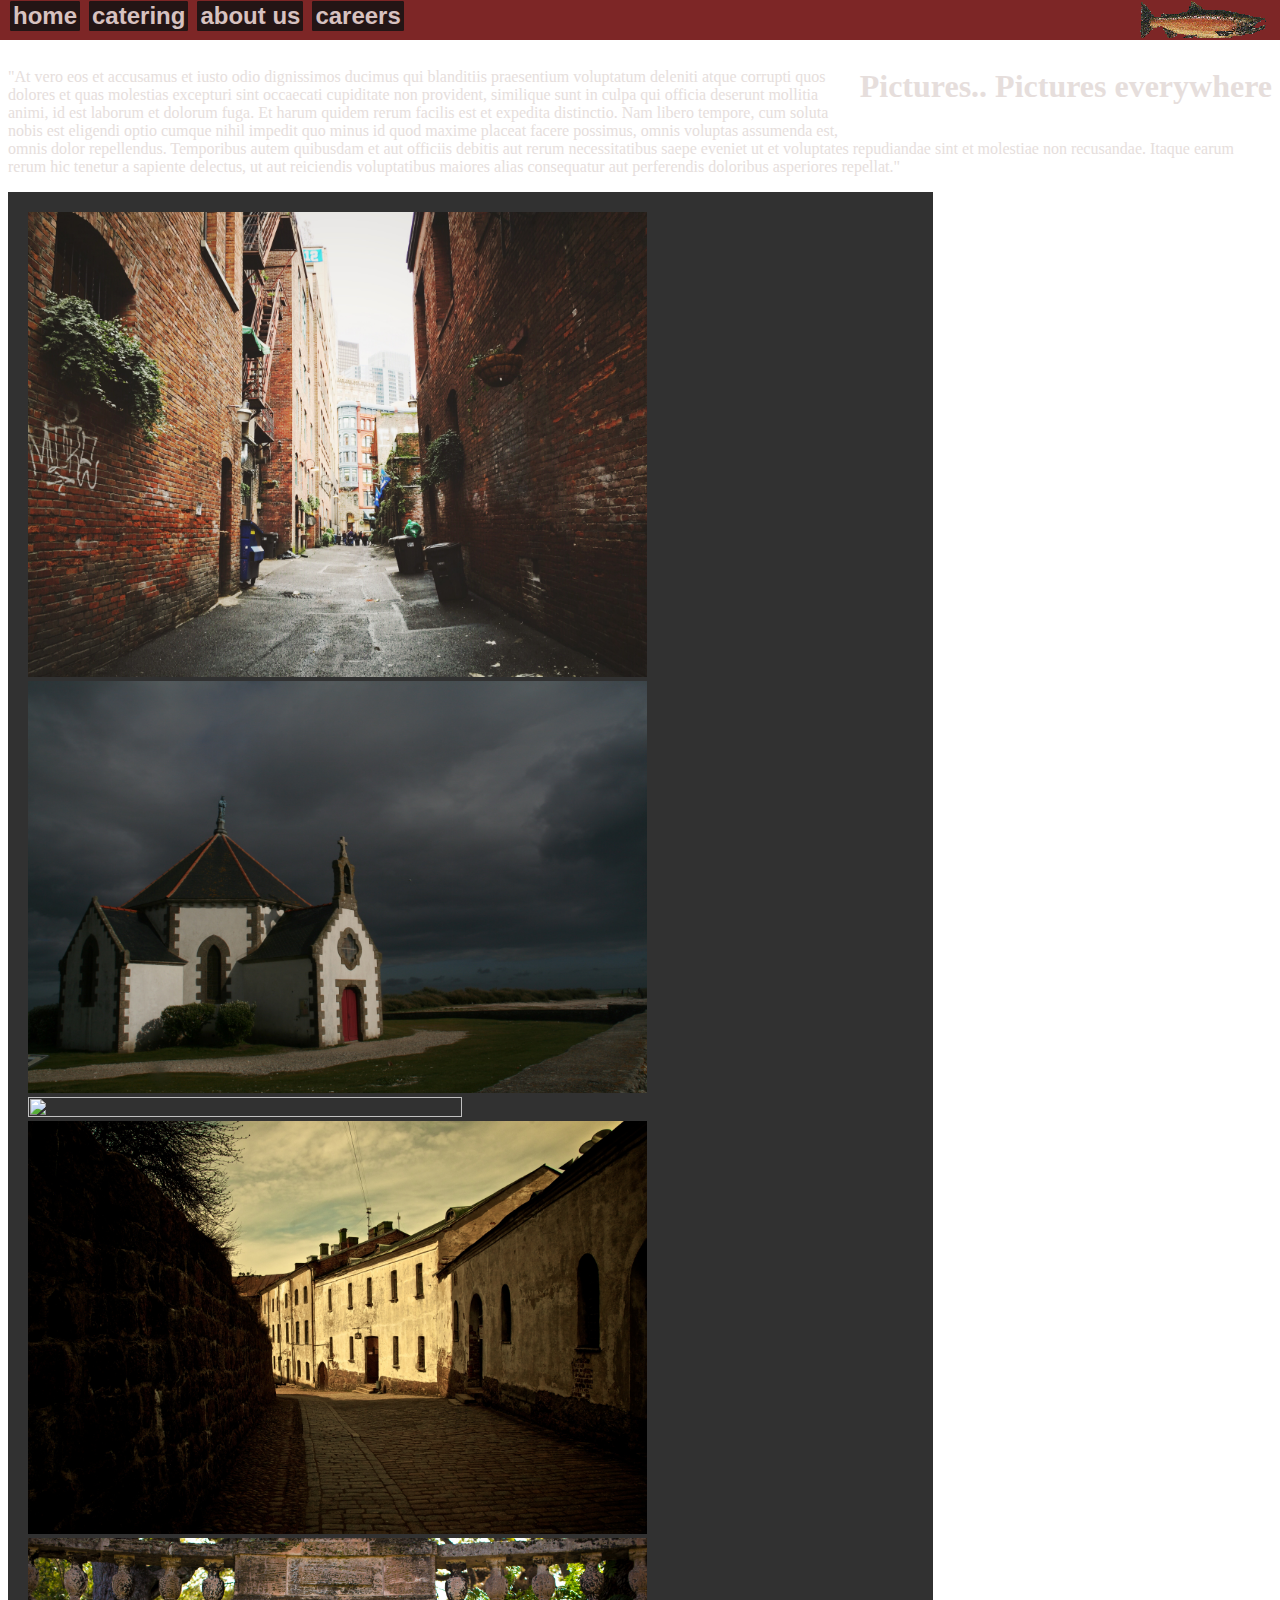
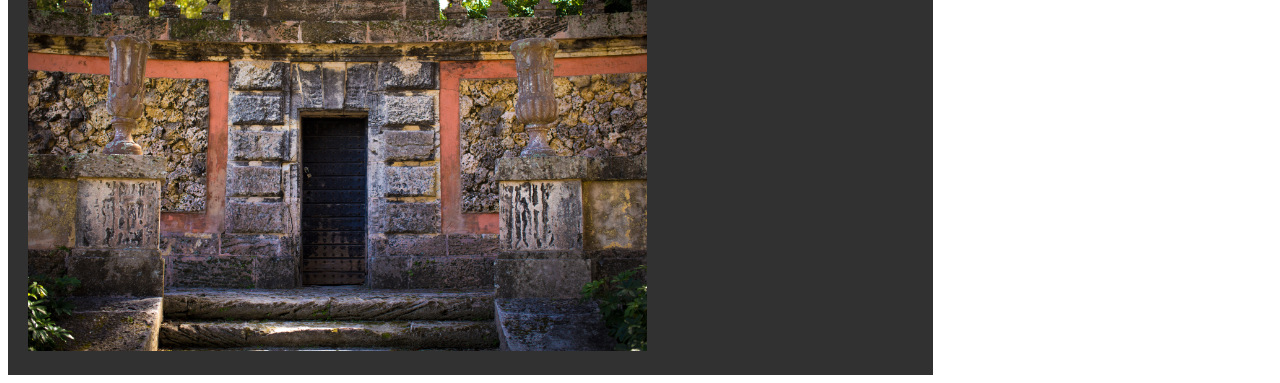
==== commit 815460d9: "ok" ====
--- a/index/index.html
+++ b/index/index.html
@@ -1,17 +1,20 @@
 <!DOCTYPE html>
 <html>
-  <head>
+  <head class="container_12">
     <meta charset="utf-8">
     <title></title>
-    <link rel="stylesheet" type="text/css" media="all" href="../css/reset.css" />
+    <!-- <link rel="stylesheet" type="text/css" media="all" href="../css/reset.css" />
     <link rel="stylesheet" type="text/css" media="all" href="../css/text.css" />
-    <link rel="stylesheet" type="text/css" media="all" href="../css/960.css" />
+    <link rel="stylesheet" type="text/css" media="all" href="../css/960_24_col.css" /> -->
     <link rel="stylesheet" href="style.css" />
     <script
    src="https://code.jquery.com/jquery-3.1.1.js"
    integrity="sha256-16cdPddA6VdVInumRGo6IbivbERE8p7CQR3HzTBuELA="
    crossorigin="anonymous"></script>
-  <div class="container_16 pull_6">
+
+
+
+  <div class="alpha">
    <nav id="nav-bar">
      <ul>
        <li><a id="nav-bar-item" href="#">Home</a></li>
@@ -30,21 +33,43 @@
  </div>
   </head>
 
+<!--  -->
+<!--  -->
+<!--  -->
+  <body>
+    <div id="body" class="container_24">
 
-  <body id="body" class="container_12">
-      <div class="slide" id="slide">
-      </div>
-    <!-- table -->
-    <div id="top-header">
+<!--  -->
+<!--  -->
+<!--  -->
+<div id="top-header">
 &nbsp;
-    </div>
-<div>
+</div>
+<!--  -->
+<!--  -->
+  <div class="grid_20">
+    <h1>Pictures.. Pictures everywhere</h1>
+    <p>
+      "At vero eos et accusamus et iusto odio dignissimos ducimus qui blanditiis
+       praesentium voluptatum deleniti atque corrupti quos dolores et quas molestias
+      excepturi sint occaecati cupiditate non provident, similique sunt in culpa
+      qui officia deserunt mollitia animi, id est laborum et dolorum fuga. Et
+      harum quidem rerum facilis est et expedita distinctio. Nam libero tempore,
+       cum soluta nobis est eligendi optio cumque nihil impedit quo minus id quod
+        maxime placeat facere possimus, omnis voluptas assumenda est, omnis dolor
+        repellendus. Temporibus autem quibusdam et aut officiis debitis aut rerum
+         necessitatibus saepe eveniet ut et voluptates repudiandae sint et molestiae
+         non recusandae. Itaque earum rerum hic tenetur a sapiente delectus, ut aut
+         reiciendis voluptatibus maiores alias consequatur aut perferendis doloribus
+         asperiores repellat."
+    </p>
+  </div>
+<!--  -->
+<!--  -->
 
-<p><h1 id="text-block-header" class="container_16 pull_3">Pictures.. Pictures everywhere</h1>"At vero eos et accusamus et iusto odio dignissimos ducimus qui blanditiis praesentium voluptatum deleniti atque corrupti quos dolores et quas molestias excepturi sint occaecati cupiditate non provident, similique sunt in culpa qui officia deserunt mollitia animi, id est laborum et dolorum fuga. Et harum quidem rerum facilis est et expedita distinctio. Nam libero tempore, cum soluta nobis est eligendi optio cumque nihil impedit quo minus id quod maxime placeat facere possimus, omnis voluptas assumenda est, omnis dolor repellendus. Temporibus autem quibusdam et aut officiis debitis aut rerum necessitatibus saepe eveniet ut et voluptates repudiandae sint et molestiae non recusandae. Itaque earum rerum hic tenetur a sapiente delectus, ut aut reiciendis voluptatibus maiores alias consequatur aut perferendis doloribus asperiores repellat."</p>
-</div>
-
-
-<div class="container_16" id="fml-css">
+<!--  -->
+<!--  -->
+<div class="grid_7 our-stores-pix" id="fml-css">
   <div>
     <img class="our-stores-pix" src="picture-1.jpg" alt>
     <img class="our-stores-pix" src="picture-2.jpg" alt>
@@ -53,6 +78,8 @@
     <img class="our-stores-pix" src="picture-5.jpg" alt>
   </div>
 </div>
+<!--  -->
+<!--  -->
 
 
     <!-- <form id="new-store-form" class="grid_2"> -->
@@ -82,11 +109,11 @@
   <!-- </div> -->
 
 
-    <div class="grid_6 push_1">
-        <table id="main-table" class="frasier-is-cool">
+    <!-- <div class="grid_6 push_1">
+        <table id="main-table" class="frasier-is-cool"> -->
     <!--  table footer -->
-        </table>
-    </div>
+        <!-- </table> -->
+    <!-- </div> -->
 
 
 
--- a/index/style.css
+++ b/index/style.css
@@ -6,9 +6,9 @@
   /*css tricks had a way to adjust an img in a page at all times, no matter screen or browser size*/
   background: url("background.") no-repeat center center fixed;
   -webkit-background-size: cover;
-  -moz-background-size: cover;
-  -o-background-size: cover;
-  background-size: cover;
+  -moz-background-size: 100%;
+  -o-background-size: 100%;
+  background-size: 100%;
   padding-top: 50px;
   background-image: url("background.jpg");
 }
@@ -16,10 +16,16 @@
 /*#613318;*/
 /*660000*/
 
-body {
+#body {
   color: #E6DEDC;
-  /*background-color: #7e3b23;*/
+  background: rgba(13,13,13,0.75)
   min-height: 1500px;
+}
+
+#fml-css{
+  padding: 20px;
+  display: float;
+  background: rgba(13,13,13,0.85);
 }
 
 table {
@@ -38,6 +44,10 @@
   color: #820107;
 }*/
 
+#text-block-header{
+  background: rgba(13,13,13,0.75);
+}
+
 .frasier-is-cool tr, .frasier-is-cool td, td, th{
   margin-top: 10px;
   border: 2px solid #E6DEDC;
@@ -48,22 +58,19 @@
   border: 2px solid #000000;
   border-bottom: 0px;
 }
-.container_16 .pull_6{
-  padding-left: 50px;
-}
 
 #nav-bar {
   top: 0;
+  left: 0;
   height: 40px;
   position: fixed;
   width: 110%;
   background: rgba(102,0,0,0.85);
-
 }
 
 #nav-bar-item{
-  margin-left: 20px;
-  margin-right: -15px;
+  margin-left: 10px;
+  margin-right: -5px;
   margin-top: 1px;
   background-color: #131313;
   border-radius: 1px;
@@ -98,16 +105,12 @@
   display: block;
 }
 
-#main-table{
-  display: inline-block;
-  margin-top: 40%
-}
 
 #new-store-form{
   display: inline-block;
   margin: 0 auto;
   padding: 8px;
-  margin-top: 25%
+  margin-top: 25%;
 }
 
 fieldset {
@@ -146,22 +149,18 @@
 }
 
 h1{
-  float: left;
+  float: right;
 }
 
 .our-stores-pix{
   float;
-  padding: 20px;
-  background-color: rgba(13,13,13,0.75)
+  /*padding: 20px 20px 10px 10px;*/
   display:inline-block;
-  height: 30%;
-  width: 30%;
+  height: 70%;
+  width: 70%;
   max-width: 100%;
 }
 
-#fml-css{
-  background-color: rgba(13,13,13,0.85);
-}
 
 /*h1{
   max-width: 400px;
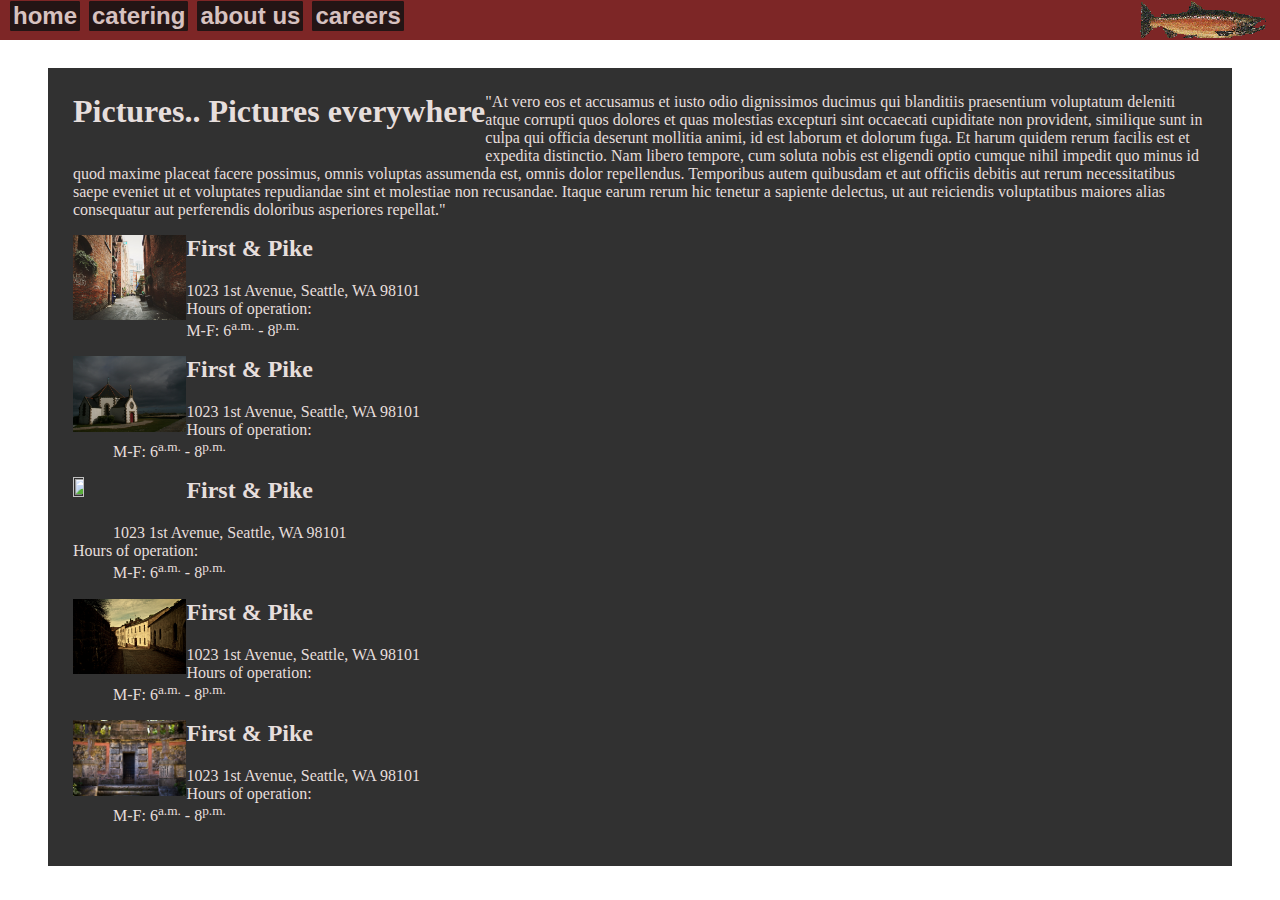
==== commit 1d1bc1bd: "getting somewhere" ====
--- a/index/index.html
+++ b/index/index.html
@@ -14,30 +14,32 @@
 
 
 
-  <div class="alpha">
-   <nav id="nav-bar">
-     <ul>
-       <li><a id="nav-bar-item" href="#">Home</a></li>
-       <li><a id="nav-bar-item" href="#">Catering</a></li>
-       <li><a id="nav-bar-item" href="../sales.html">About Us</a></li>
-       <li><a id="nav-bar-item" class="dropdown" href="#">Careers</a></li>
-     </ul>
-     <div id="fish">
-       <img src="salmon.png" id="salmon_pix" />
-     </div>
-<!--
-     <div class="dropdown-content">
-
-     <p>Hello World!</p></div> -->
-   </nav>
- </div>
-  </head>
 
 <!--  -->
 <!--  -->
 <!--  -->
+    <!--
+    <div class="dropdown-content">
+
+    <p>Hello World!</p></div> -->
+
+</head>
   <body>
+    <div id="body">
+    <div class="content">
+      <nav id="nav-bar">
+        <ul>
+          <li><a id="nav-bar-item" href="#">Home</a></li>
+          <li><a id="nav-bar-item" href="#">Catering</a></li>
+          <li><a id="nav-bar-item" href="../sales.html">About Us</a></li>
+          <li><a id="nav-bar-item" class="dropdown" href="#">Careers</a></li>
+        </ul>
+        <div id="fish">
+          <img src="salmon.png" id="salmon_pix" />
+        </div>
     <div id="body" class="container_24">
+    </nav>
+  </div>
 
 <!--  -->
 <!--  -->
@@ -47,35 +49,76 @@
 </div>
 <!--  -->
 <!--  -->
-  <div class="grid_20">
-    <h1>Pictures.. Pictures everywhere</h1>
-    <p>
-      "At vero eos et accusamus et iusto odio dignissimos ducimus qui blanditiis
-       praesentium voluptatum deleniti atque corrupti quos dolores et quas molestias
-      excepturi sint occaecati cupiditate non provident, similique sunt in culpa
-      qui officia deserunt mollitia animi, id est laborum et dolorum fuga. Et
-      harum quidem rerum facilis est et expedita distinctio. Nam libero tempore,
-       cum soluta nobis est eligendi optio cumque nihil impedit quo minus id quod
-        maxime placeat facere possimus, omnis voluptas assumenda est, omnis dolor
-        repellendus. Temporibus autem quibusdam et aut officiis debitis aut rerum
-         necessitatibus saepe eveniet ut et voluptates repudiandae sint et molestiae
-         non recusandae. Itaque earum rerum hic tenetur a sapiente delectus, ut aut
-         reiciendis voluptatibus maiores alias consequatur aut perferendis doloribus
-         asperiores repellat."
-    </p>
-  </div>
 <!--  -->
 <!--  -->
 
 <!--  -->
 <!--  -->
-<div class="grid_7 our-stores-pix" id="fml-css">
+<div class="grid_7" id="fml-css">
+  <div class="article">
+    <h1>Pictures.. Pictures everywhere</h1>
+    <p>
+      "At vero eos et accusamus et iusto odio dignissimos ducimus qui blanditiis
+      praesentium voluptatum deleniti atque corrupti quos dolores et quas molestias
+      excepturi sint occaecati cupiditate non provident, similique sunt in culpa
+      qui officia deserunt mollitia animi, id est laborum et dolorum fuga. Et
+      harum quidem rerum facilis est et expedita distinctio. Nam libero tempore,
+      cum soluta nobis est eligendi optio cumque nihil impedit quo minus id quod
+      maxime placeat facere possimus, omnis voluptas assumenda est, omnis dolor
+      repellendus. Temporibus autem quibusdam et aut officiis debitis aut rerum
+      necessitatibus saepe eveniet ut et voluptates repudiandae sint et molestiae
+      non recusandae. Itaque earum rerum hic tenetur a sapiente delectus, ut aut
+      reiciendis voluptatibus maiores alias consequatur aut perferendis doloribus
+      asperiores repellat."
+    </p>
+  </div>
   <div>
-    <img class="our-stores-pix" src="picture-1.jpg" alt>
-    <img class="our-stores-pix" src="picture-2.jpg" alt>
-    <img class="our-stores-pix" src="picture-3.jpg" alt>
-    <img class="our-stores-pix" src="picture-4.jpg" alt>
-    <img class="our-stores-pix" src="picture-5.jpg" alt>
+    <!-- store 1 -->
+    <img class="our-stores-pix" src="picture-1.jpg" alt align="left">
+      <dl class="our-stores-hrs">
+        <dt><h2>First &amp; Pike</h2></dt>
+        <dd>1023 1st Avenue, Seattle, WA 98101</dd>
+        <dt>Hours of operation:</dt>
+        <dd>M-F: 6<sup>a.m.</sup> - 8<sup>p.m.</sup></dd>
+      </dl>
+    </img>
+
+    <img class="our-stores-pix" src="picture-2.jpg" alt align="left">
+      <dl class="our-stores-hrs">
+        <dt><h2>First &amp; Pike</h2></dt>
+        <dd>1023 1st Avenue, Seattle, WA 98101</dd>
+        <dt>Hours of operation:</dt>
+        <dd>M-F: 6<sup>a.m.</sup> - 8<sup>p.m.</sup></dd>
+      </dl>
+    </img>
+
+    <img class="our-stores-pix" src="picture-3.jpg" alt align="left">
+      <dl class="our-stores-hrs">
+        <dt><h2>First &amp; Pike</h2></dt>
+        <dd>1023 1st Avenue, Seattle, WA 98101</dd>
+        <dt>Hours of operation:</dt>
+        <dd>M-F: 6<sup>a.m.</sup> - 8<sup>p.m.</sup></dd>
+      </dl>
+    </img>
+
+    <img class="our-stores-pix" src="picture-4.jpg" alt align="left">
+      <dl class="our-stores-hrs">
+        <dt><h2>First &amp; Pike</h2></dt>
+        <dd>1023 1st Avenue, Seattle, WA 98101</dd>
+        <dt>Hours of operation:</dt>
+        <dd>M-F: 6<sup>a.m.</sup> - 8<sup>p.m.</sup></dd>
+      </dl>
+    </img>
+
+    <img class="our-stores-pix" src="picture-5.jpg" alt align="left">
+      <dl class="our-stores-hrs">
+        <dt><h2>First &amp; Pike</h2></dt>
+        <dd>1023 1st Avenue, Seattle, WA 98101</dd>
+        <dt>Hours of operation:</dt>
+        <dd>M-F: 6<sup>a.m.</sup> - 8<sup>p.m.</sup></dd>
+      </dl>
+    </img>
+
   </div>
 </div>
 <!--  -->
@@ -122,7 +165,7 @@
 
 
 
-
+</div>
         <!-- </div> -->
         <script src="app.js" type="text/javascript">
         </script>
--- a/index/style.css
+++ b/index/style.css
@@ -16,14 +16,16 @@
 /*#613318;*/
 /*660000*/
 
-#body {
+body {
   color: #E6DEDC;
   background: rgba(13,13,13,0.75)
-  min-height: 1500px;
+  min-height: 3000px;
 }
 
 #fml-css{
-  padding: 20px;
+  margin-left: 40px;
+  margin-right: 40px;
+  padding: 25px;
   display: float;
   background: rgba(13,13,13,0.85);
 }
@@ -96,6 +98,7 @@
 .hidden {
   display: none;
 }
+
 .active {
   color: #FF7777;
 /* Drop Down Book Lists jQuery*/
@@ -149,18 +152,22 @@
 }
 
 h1{
-  float: right;
+  float: left;
 }
 
 .our-stores-pix{
-  float;
   /*padding: 20px 20px 10px 10px;*/
-  display:inline-block;
-  height: 70%;
-  width: 70%;
-  max-width: 100%;
-}
-
+  height: 10%;
+  width: 10%;
+  /*border-right: 10px solid #131313;
+  border-bottom: 10px solid #131313;*/
+}
+
+
+/*.our-stores-hrs{
+
+
+}*/
 
 /*h1{
   max-width: 400px;
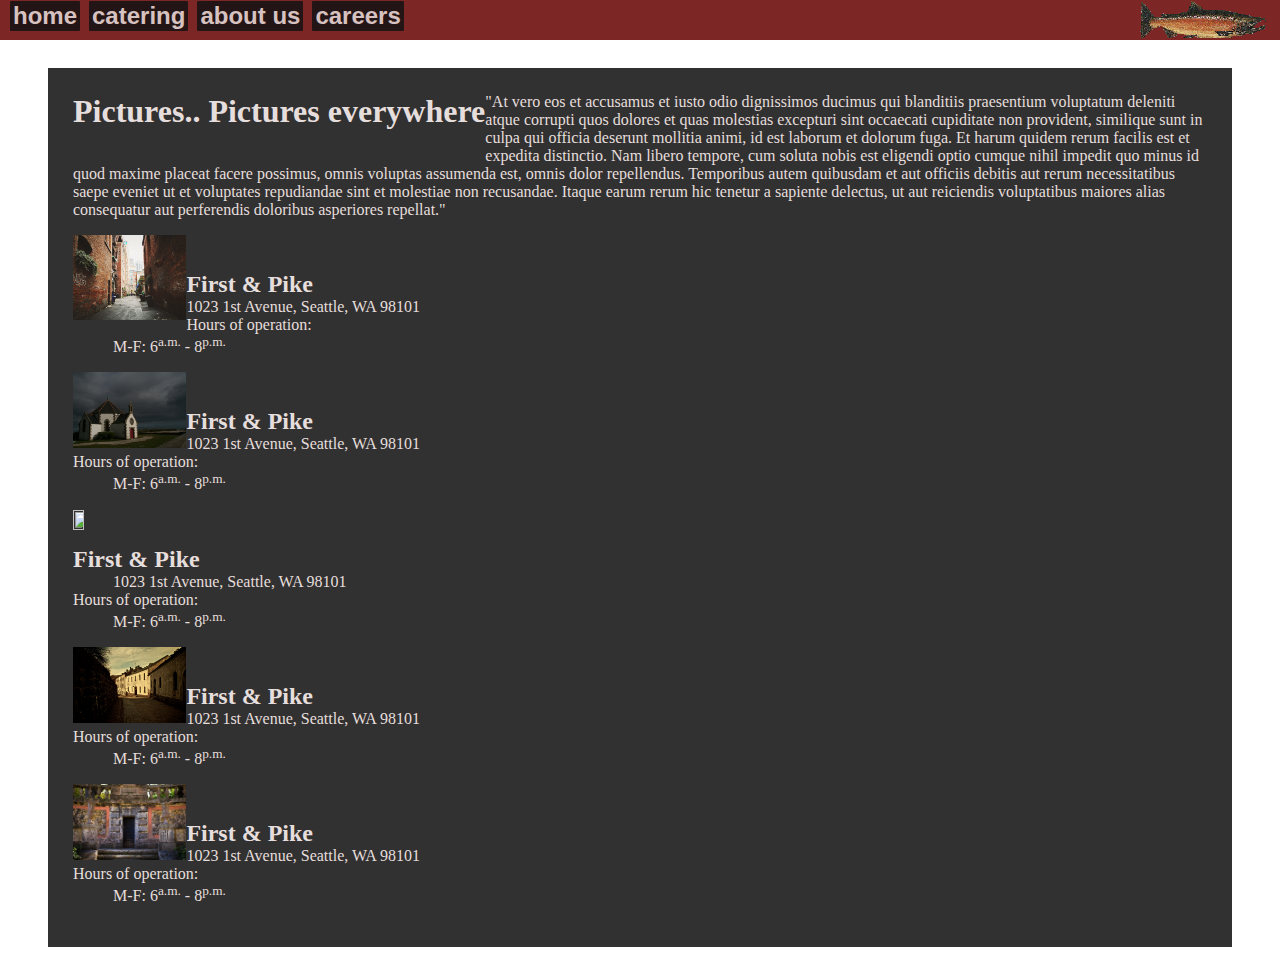
==== commit 7ee71e3d: "almost done" ====
--- a/index/index.html
+++ b/index/index.html
@@ -75,6 +75,8 @@
   <div>
     <!-- store 1 -->
     <img class="our-stores-pix" src="picture-1.jpg" alt align="left">
+    <br>
+    <br>
       <dl class="our-stores-hrs">
         <dt><h2>First &amp; Pike</h2></dt>
         <dd>1023 1st Avenue, Seattle, WA 98101</dd>
@@ -84,6 +86,8 @@
     </img>
 
     <img class="our-stores-pix" src="picture-2.jpg" alt align="left">
+    <br>
+    <br>
       <dl class="our-stores-hrs">
         <dt><h2>First &amp; Pike</h2></dt>
         <dd>1023 1st Avenue, Seattle, WA 98101</dd>
@@ -93,6 +97,8 @@
     </img>
 
     <img class="our-stores-pix" src="picture-3.jpg" alt align="left">
+    <br>
+    <br>
       <dl class="our-stores-hrs">
         <dt><h2>First &amp; Pike</h2></dt>
         <dd>1023 1st Avenue, Seattle, WA 98101</dd>
@@ -102,6 +108,8 @@
     </img>
 
     <img class="our-stores-pix" src="picture-4.jpg" alt align="left">
+    <br>
+    <br>
       <dl class="our-stores-hrs">
         <dt><h2>First &amp; Pike</h2></dt>
         <dd>1023 1st Avenue, Seattle, WA 98101</dd>
@@ -111,6 +119,8 @@
     </img>
 
     <img class="our-stores-pix" src="picture-5.jpg" alt align="left">
+    <br>
+    <br>
       <dl class="our-stores-hrs">
         <dt><h2>First &amp; Pike</h2></dt>
         <dd>1023 1st Avenue, Seattle, WA 98101</dd>
--- a/index/style.css
+++ b/index/style.css
@@ -163,11 +163,9 @@
   border-bottom: 10px solid #131313;*/
 }
 
-
-/*.our-stores-hrs{
-
-
-}*/
+h2{
+  margin-bottom: 0;
+}
 
 /*h1{
   max-width: 400px;
